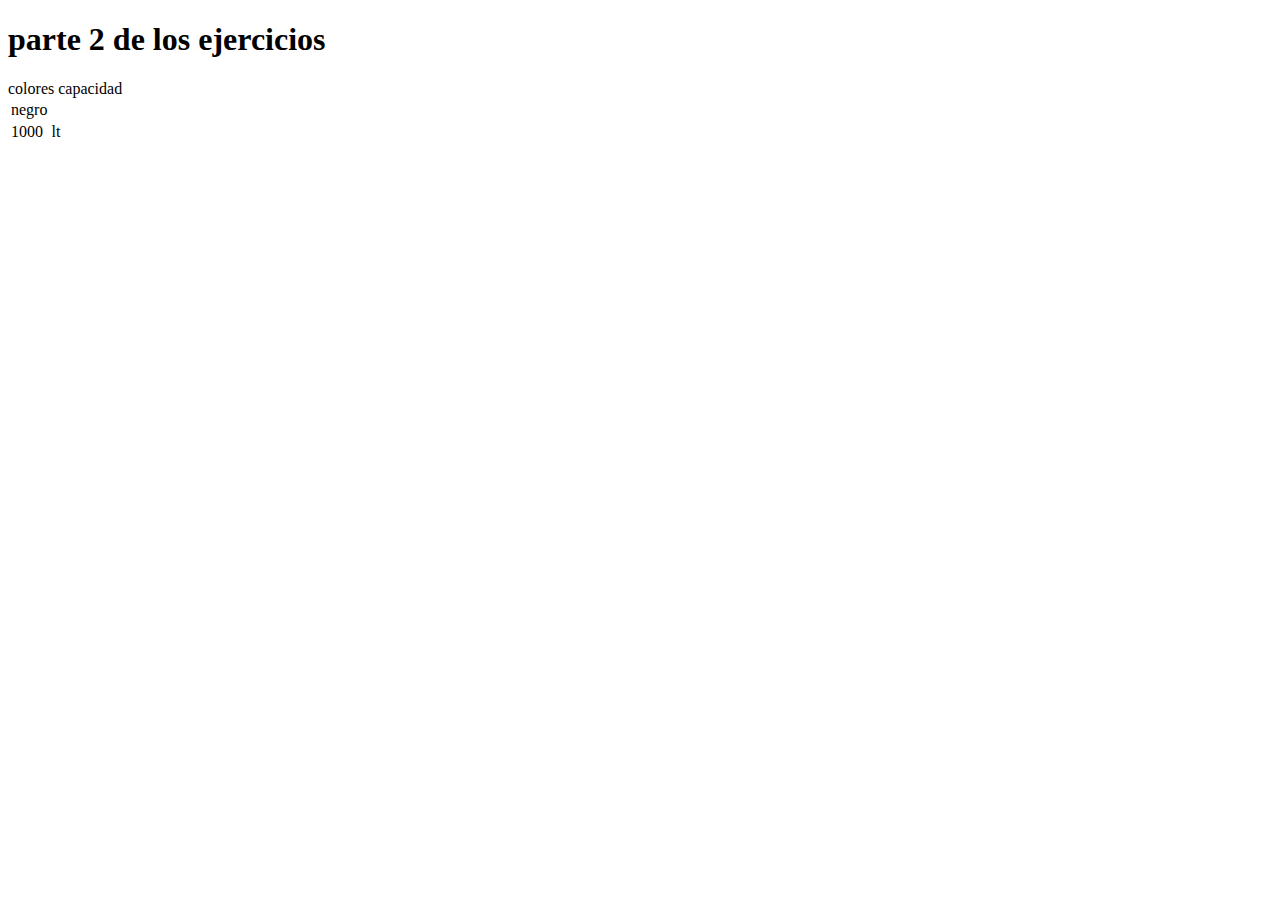
==== HTML/ejercicio3.html @ 3de29e0a "curso de chat gpt" ====
<!DOCTYPE html>
<html lang="en">
<head>
    <meta charset="UTF-8">
    <meta name="viewport" content="width=device-width, initial-scale=1.0">
    <title>Parte 2 de los ejercicios</title>
</head>
<body>
    <h1>parte 2 de los ejercicios</h1>
    <table>
        <tr>
            colores
            <td>negro</td>
            <td></td>
        </tr>
        <tr>
            capacidad
            <td>1000</td>
            <td>lt</td>
        </tr>
    </table>
    
</body>
</html>
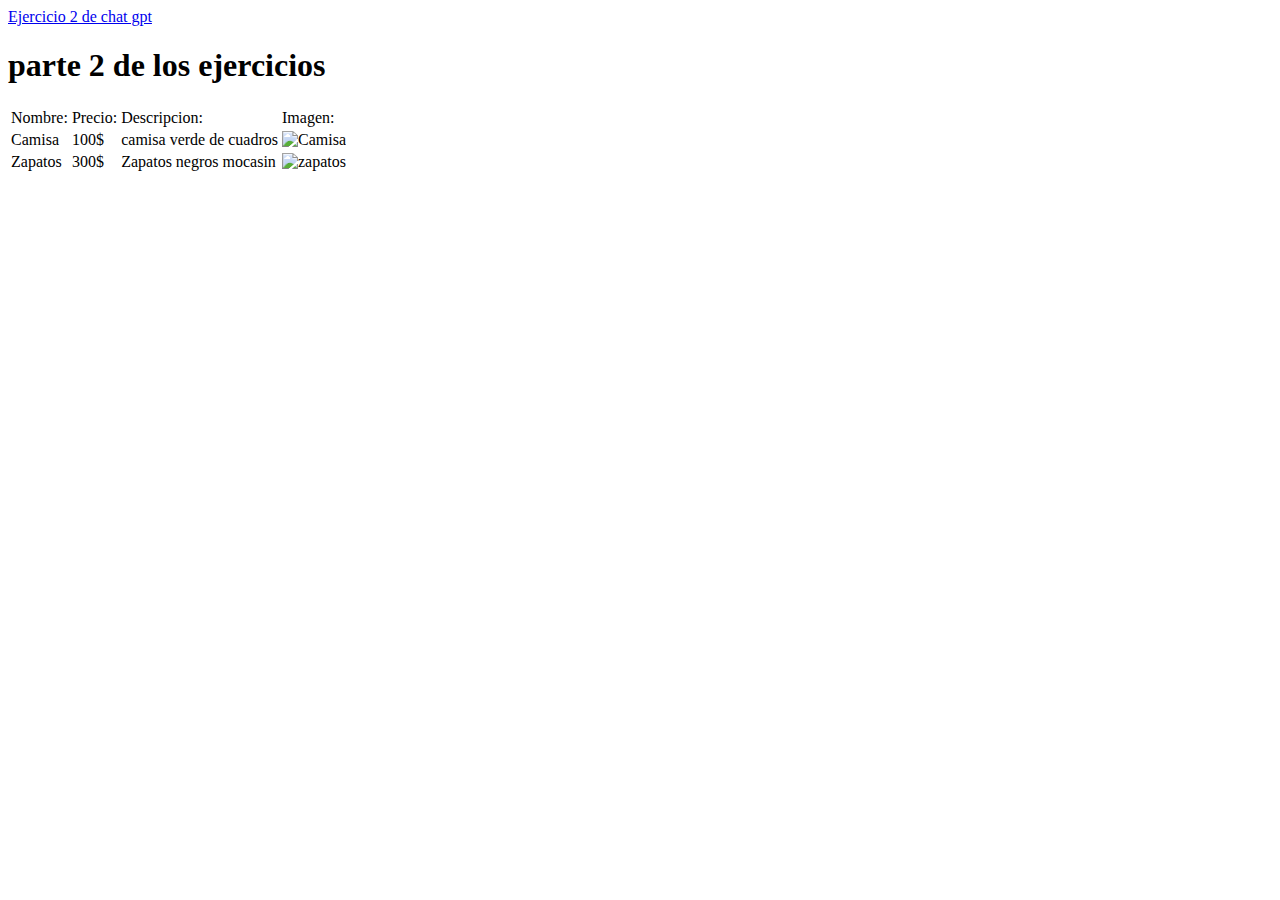
==== commit c019fe15: "ejercicio de las tabalas" ====
--- a/HTML/ejercicio3.html
+++ b/HTML/ejercicio3.html
@@ -5,18 +5,25 @@
     <meta name="viewport" content="width=device-width, initial-scale=1.0">
     <title>Parte 2 de los ejercicios</title>
 </head>
+<a href="ejercicio4.html">Ejercicio 2 de chat gpt</a>
 <body>
     <h1>parte 2 de los ejercicios</h1>
     <table>
+        <td>Nombre:</td>
+        <td>Precio:</td>
+        <td>Descripcion:</td>
+        <td>Imagen:</td>
         <tr>
-            colores
-            <td>negro</td>
-            <td></td>
+            <td>Camisa</td>
+            <td>100$</td>
+            <td>camisa verde de cuadros</td>
+            <td><img height="70px" src="https://m.media-amazon.com/images/I/812-hvrMo8L._AC_SX679_.jpg" alt="Camisa"></td>
         </tr>
         <tr>
-            capacidad
-            <td>1000</td>
-            <td>lt</td>
+            <td>Zapatos</td>
+            <td>300$</td>
+            <td>Zapatos negros  mocasin</td>
+            <td><img height="70px" src="https://m.media-amazon.com/images/I/61JJSMQ+a2L._AC_SY695_.jpg" alt="zapatos"></td>
         </tr>
     </table>
     
